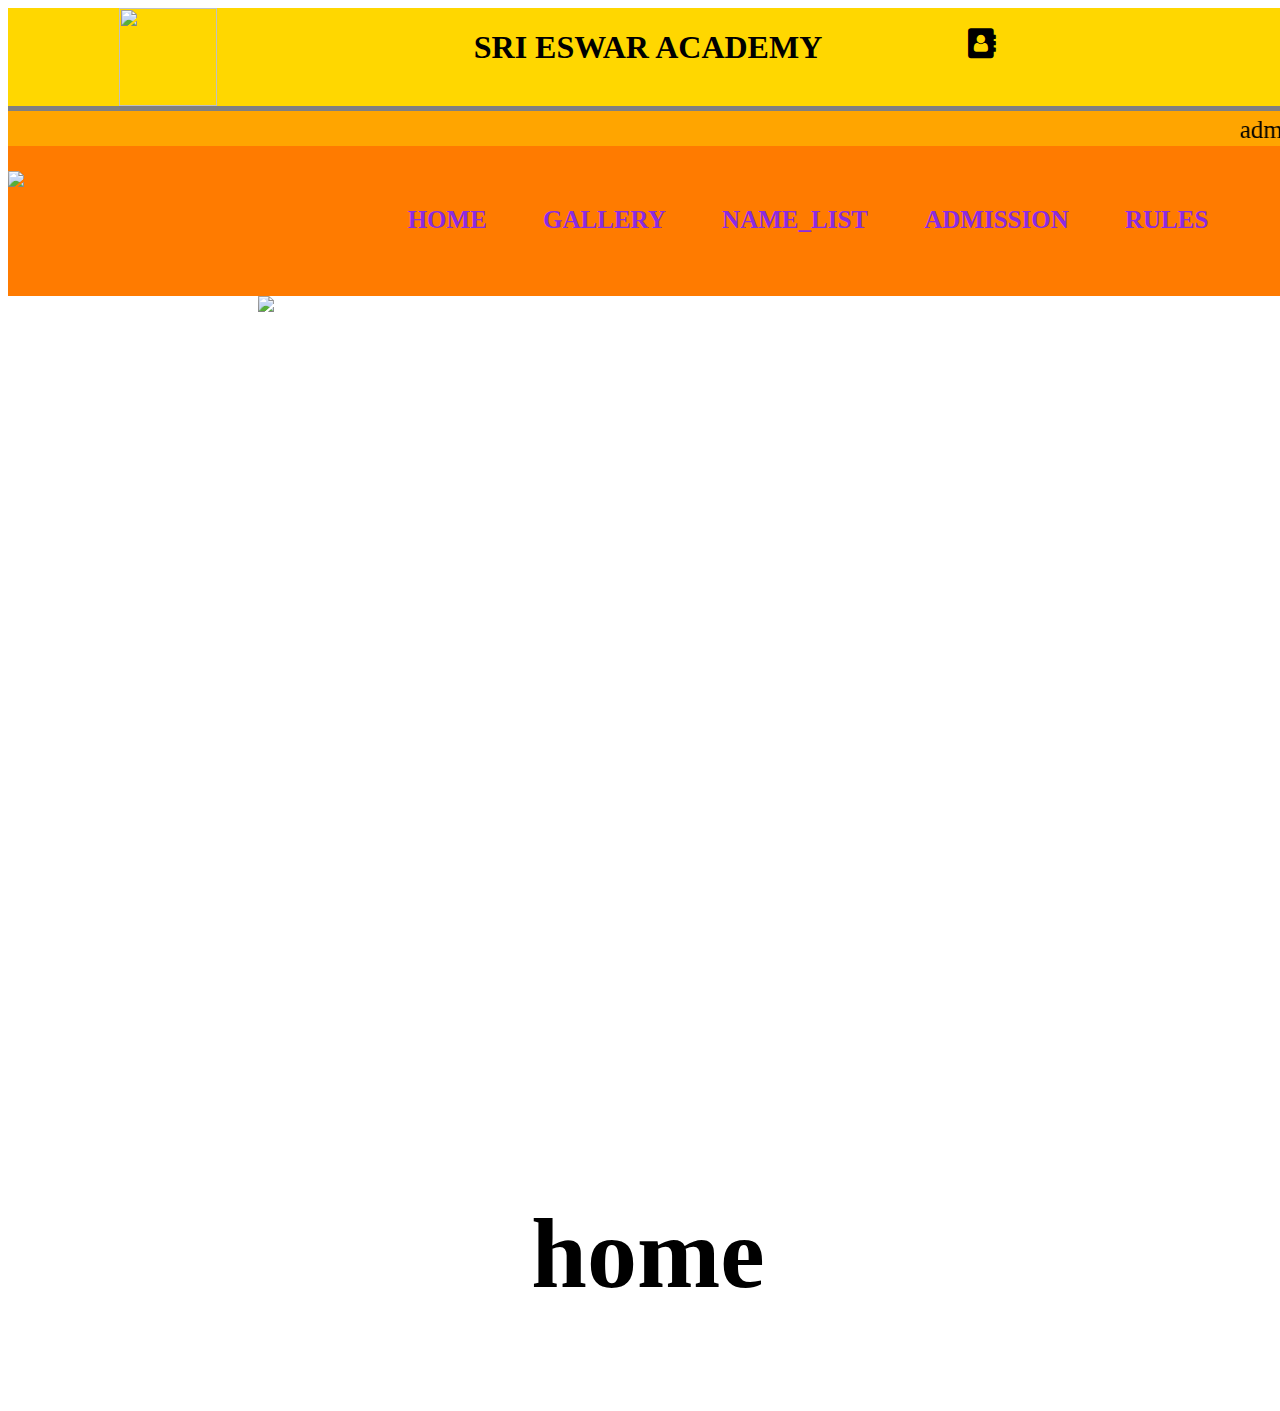
==== index.html @ 892c5059 "Rename first_try.html to index.html" ====
<!DOCTYPE html>
<html>
<head>
    <meta charset='utf-8'>
    <meta name="viewport" content="width=device-width, initial-scale=1">
    <link rel="stylesheet" href="https://cdnjs.cloudflare.com/ajax/libs/font-awesome/4.7.0/css/font-awesome.min.css">
    <meta http-equiv='X-UA-Compatible' content='IE=edge'>
    <title>First Try</title>
    <meta name='viewport' content='width=device-width, initial-scale=1'>
    <link rel='stylesheet' type='text/css' media='screen' href='main.css'>
    <script src='main.js'></script>
</head>
<body>
    <div id="header">
       <div id="head_left">
            <img id="biglogo_img" src="http://www.srieswaracademy.com/assets/images/biglogo.png">
        </div>
        <div id="head_center">
            
                <h1 style="text-align: center;color:black;">SRI ESWAR ACADEMY</h1>
        </div>
        <div id="head_right">
            <h2><i id="contact_logo_header" class="fa fa-address-book"></i></h2>
        </div>      
    </div>
    
    <div id="up_line"></div>
    <div id="nav_bar">
        <marquee id="upper_marq" direction="left">admission opens for all</marquee>
    </div>    
    <div id="upper_tool_box">
        <div id="tool_box_left"><img id="logo_img" src="http://www.srieswaracademy.com/assets/images/logo1.png" style="padding-top: 25px;"></div>
        <div id="tool_box_body">
            <a href="first_try.html"><b>HOME</b></a>
            <a href="gallery.html"><b>GALLERY</b></a>
            <a href="name_list.html"><b>NAME_LIST</b></a>
            <a href="admission.html"><b>ADMISSION</b></a>
            <a href="rules.html"><b>RULES</b></a>
        </div>
    </div>
    <div class="w3-content">
        <img class="mySlides" style="height: 700px;" src="https://dynamic-media-cdn.tripadvisor.com/media/photo-o/07/41/35/1a/mosaic-hostel-belgrade.jpg?w=1200&h=-1&s=1">
        <img class="mySlides" style="height: 700px;" src="https://dynamic-media-cdn.tripadvisor.com/media/photo-o/07/41/35/0a/mosaic-hostel-belgrade.jpg?w=1200&h=-1&s=1">
        <img class="mySlides" style="height: 700px;" src="https://dynamic-media-cdn.tripadvisor.com/media/photo-o/07/41/34/d9/mosaic-hostel-belgrade.jpg?w=700&h=-1&s=1">
      </div>
    <div id="content">
        <p style="font-size: 100px;text-align:center;"><b>home</b></p>
    </div>

    <script>
        var myIndex = 0;
        carousel();
        
        function carousel() {
          var i;
          var x = document.getElementsByClassName("mySlides") ;
          for (i = 0; i < x.length; i++) {
            x[i].style.display = "none";  
          }
          myIndex++;
          if (myIndex > x.length) {myIndex = 1}    
          x[myIndex-1].style.display = "block";  
          setTimeout(carousel, 2000); // Change image every 2 seconds
        }
        </script>

</body>
</html>



<!-- https://www.geeksforgeeks.org/how-to-generate-pattern-password-in-android/ 
    
    https://www.geeksforgeeks.org/android-how-to-create-start-a-new-project-in-android-studio/

    https://youtu.be/21zuS3i_0Ck


-->
---- main.css ----
body {
    background-color: white;
    height: 100%;
    width: 100%;
}
h1 {
    color: red;
}
#header{
    background-color: gold;
    height: 98px;
    width: 100%;
}
#head_left {
    background-color: gold;
    height: 100%;
    width: 25%;
    float: left;
}
#head_center {
    background-color: gold;
    height: 100%;
    width: 50%;
    float: left;
}
#head_right {
    background-color: gold;
    height: 100%;
    width: 25%;
    float: right;
}
#logo_img {
    display: block;
    margin-right: auto;
    margin-left: auto;
}
#biglogo_img{
    display: block;
    margin-right: auto;
    margin-left: auto;
    height: 98px;
    width: 98px;
}
#up_line{
    background-color: gray;
    height: 5px;
    width: 100%;
}
#contact_logo_header {
    font-size: 30px;
    text-align: center;
}
#nav_bar{
    background-color: orange;
    width: 100%;
    height: 35px;
}
#upper_marq{
    font-size: 25px;
    padding-top: 5px;
    padding-bottom: 10px;
}
#upper_tool_box{
    height: 150px;
    width: 100%;
    background-color: #ff7b00;
}
#tool_box_left{
    float: left;
    height: 100%;
    width: 25%;
}
#tool_box_body{
    height: 100%;
    width: 75%;
    float: right;
    padding-top: 60px;
    word-spacing: 50px;
    font-size: 25px;
    text-align: center;
}
a:link{
    color: blueviolet;
    text-decoration: none   ;
}
a:hover{
    color: rgb(254, 253, 255);
}
#footer{
    width: 100%;
    height: 100px;
}
.w3-content{
    height: 800px;
    width: 100%;
    padding-left: 250px;
    padding-top: 0px;
}
.slides{
    height: 700px;
    width: 800px;
    padding-left: 100px;
}
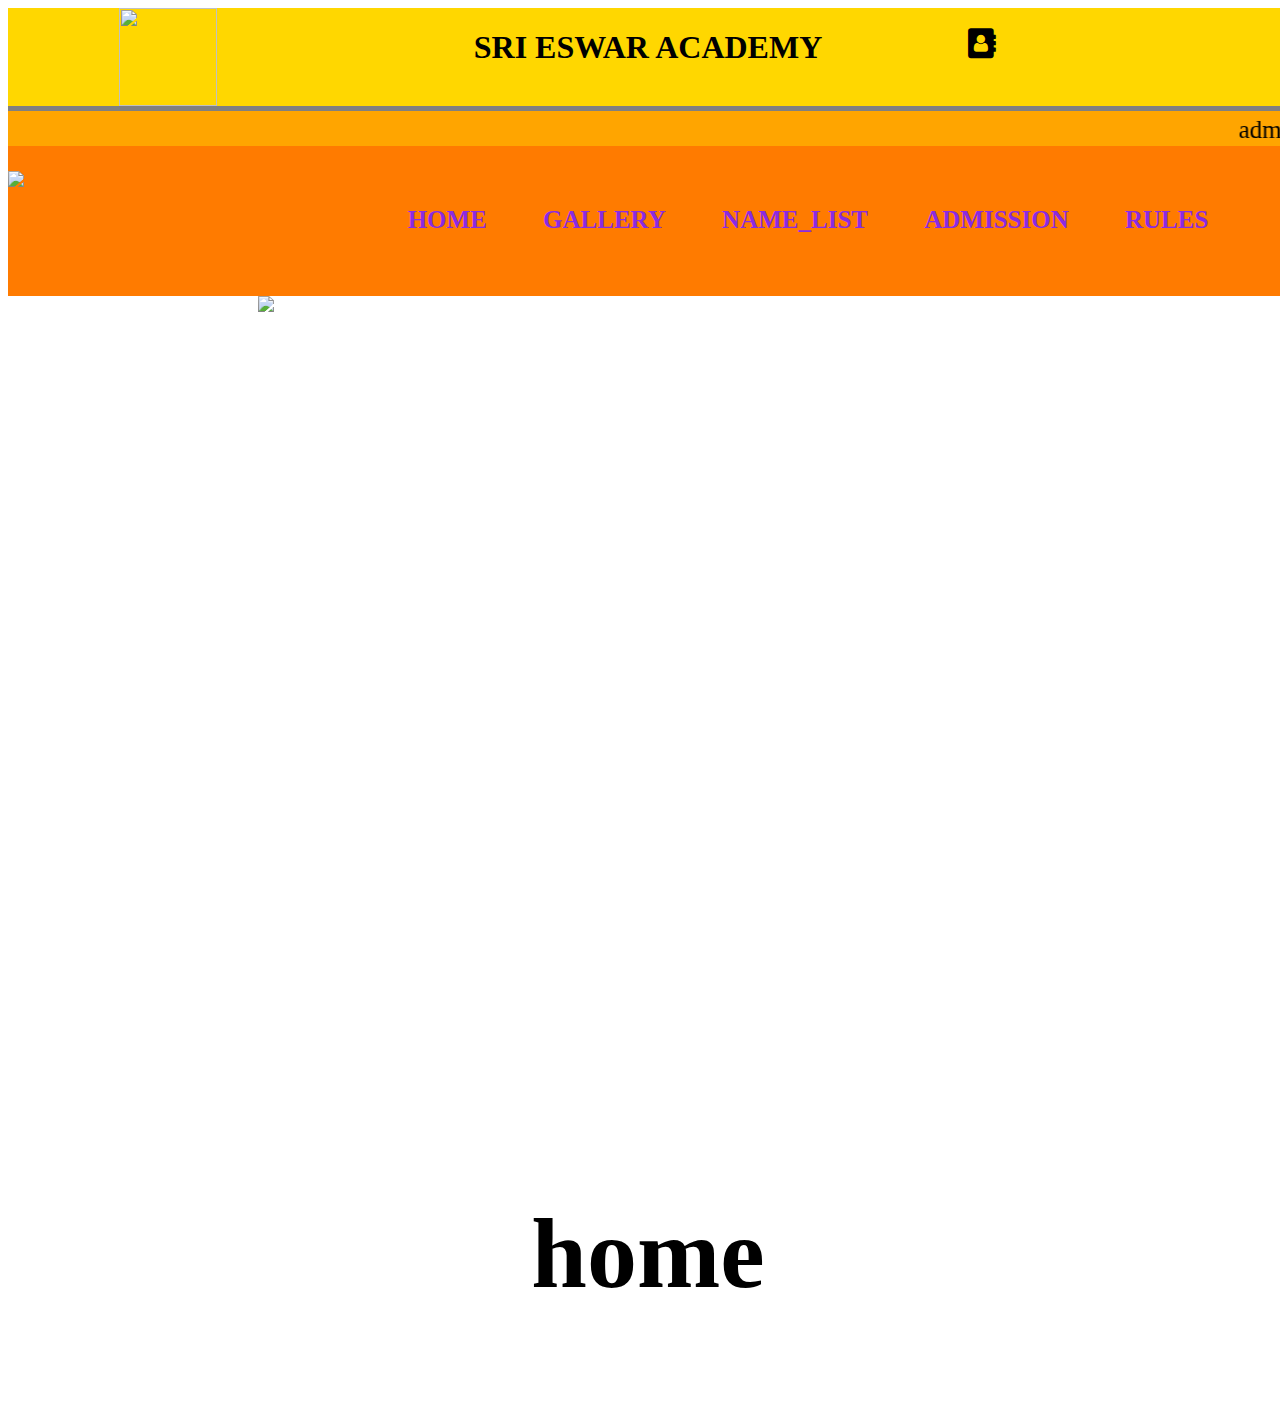
==== commit 9d46918a: "Update index.html" ====
--- a/index.html
+++ b/index.html
@@ -31,7 +31,7 @@
     <div id="upper_tool_box">
         <div id="tool_box_left"><img id="logo_img" src="http://www.srieswaracademy.com/assets/images/logo1.png" style="padding-top: 25px;"></div>
         <div id="tool_box_body">
-            <a href="first_try.html"><b>HOME</b></a>
+            <a href="index.html"><b>HOME</b></a>
             <a href="gallery.html"><b>GALLERY</b></a>
             <a href="name_list.html"><b>NAME_LIST</b></a>
             <a href="admission.html"><b>ADMISSION</b></a>
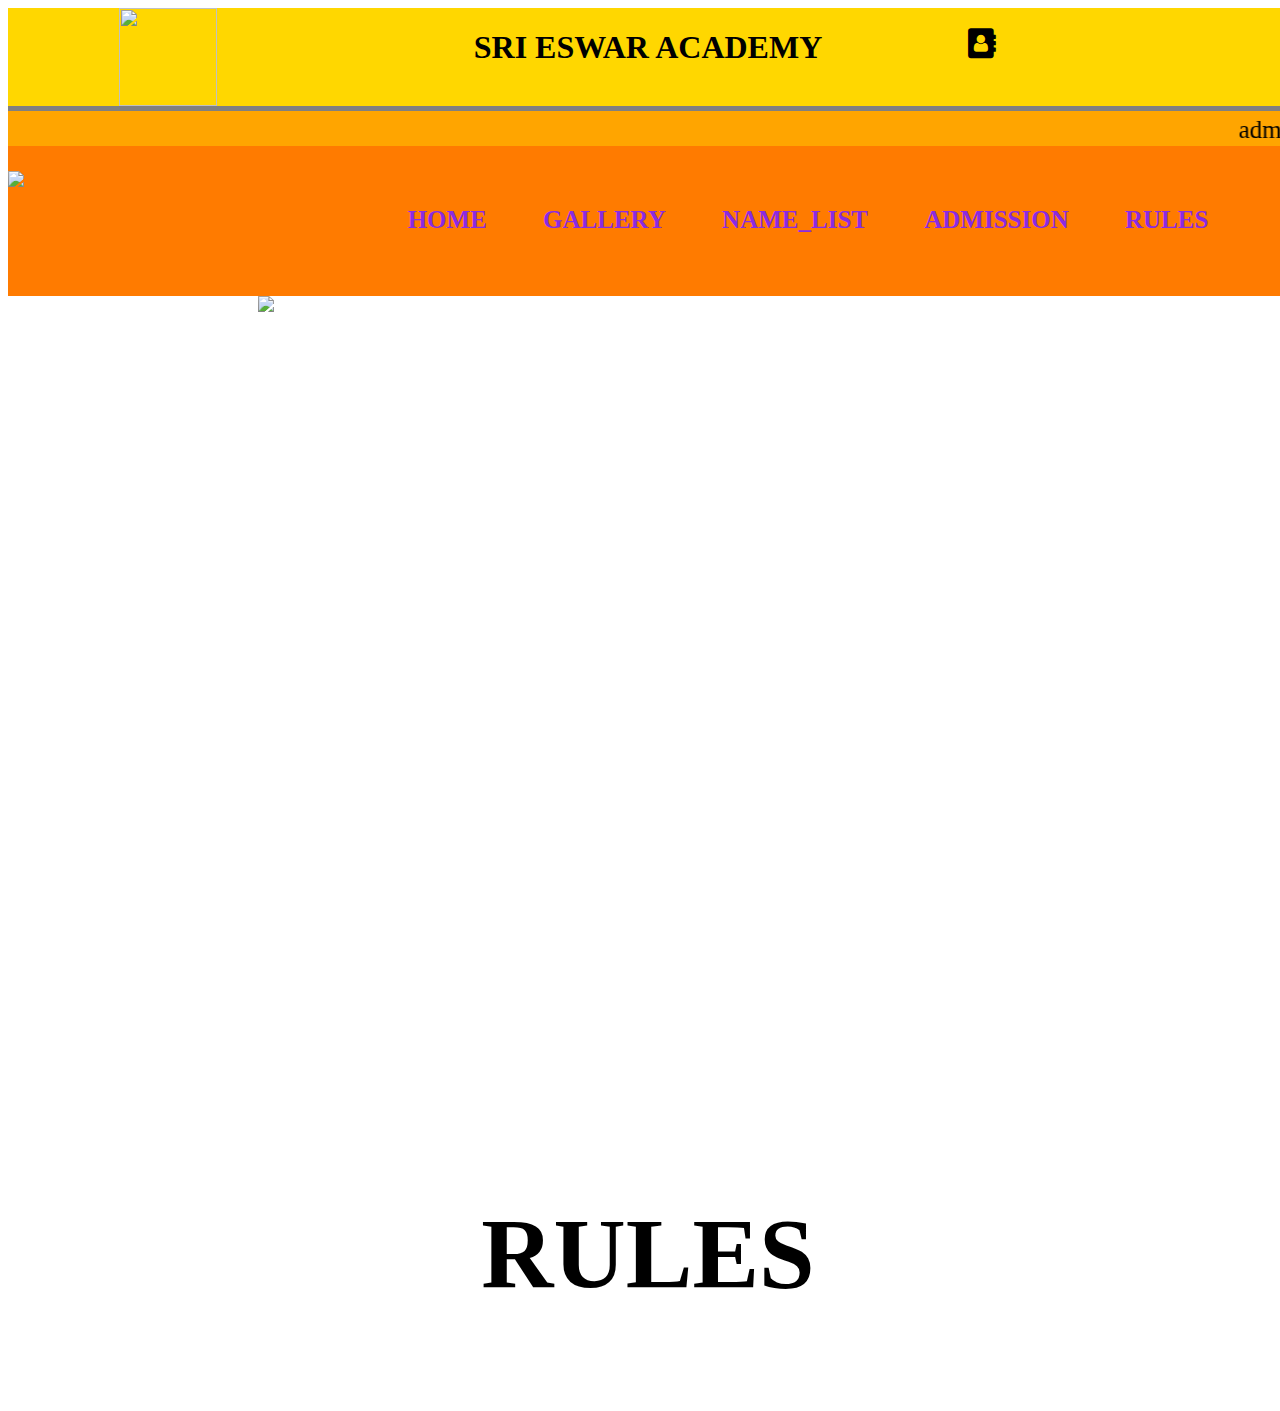
==== commit a40050df: "Rename rules.html to index.html" ====
--- a/index.html
+++ b/index.html
@@ -13,7 +13,7 @@
 <body>
     <div id="header">
        <div id="head_left">
-            <img id="biglogo_img" src="http://www.srieswaracademy.com/assets/images/biglogo.png">
+            <img id="biglogo_img" src="/home/greefi/Desktop/vikaash/images/biglogo.png">
         </div>
         <div id="head_center">
             
@@ -29,9 +29,9 @@
         <marquee id="upper_marq" direction="left">admission opens for all</marquee>
     </div>    
     <div id="upper_tool_box">
-        <div id="tool_box_left"><img id="logo_img" src="http://www.srieswaracademy.com/assets/images/logo1.png" style="padding-top: 25px;"></div>
+        <div id="tool_box_left"><img id="logo_img" src="/home/greefi/Desktop/vikaash/images/logo1.png" style="padding-top: 25px;"></div>
         <div id="tool_box_body">
-            <a href="index.html"><b>HOME</b></a>
+            <a href="first_try.html"><b>HOME</b></a>
             <a href="gallery.html"><b>GALLERY</b></a>
             <a href="name_list.html"><b>NAME_LIST</b></a>
             <a href="admission.html"><b>ADMISSION</b></a>
@@ -44,7 +44,7 @@
         <img class="mySlides" style="height: 700px;" src="https://dynamic-media-cdn.tripadvisor.com/media/photo-o/07/41/34/d9/mosaic-hostel-belgrade.jpg?w=700&h=-1&s=1">
       </div>
     <div id="content">
-        <p style="font-size: 100px;text-align:center;"><b>home</b></p>
+        <p style="font-size: 100px;text-align:center;"><b>RULES</b></p>
     </div>
 
     <script>
